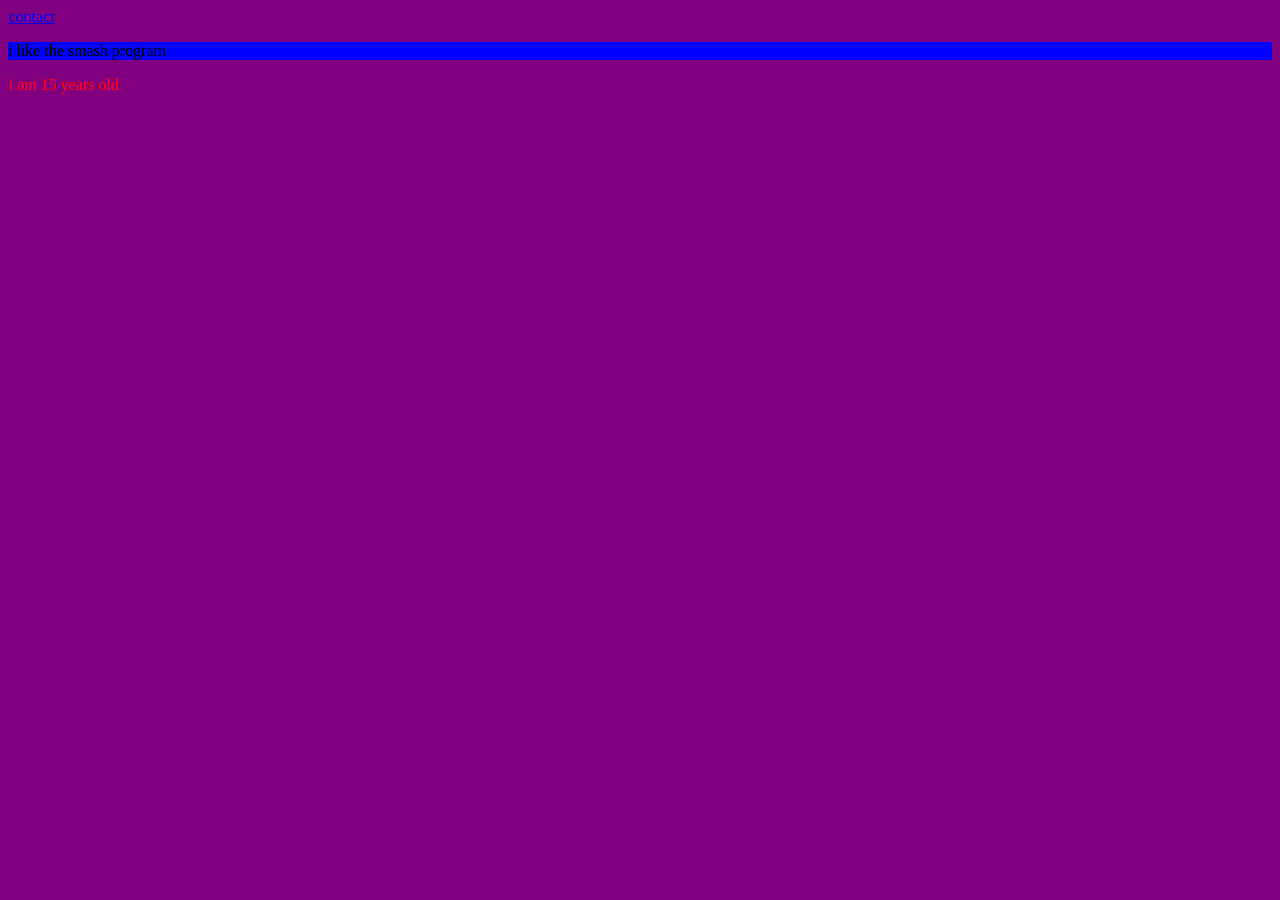
==== about.html @ 7335ac09 "change css" ====
<!DOCTYPE html>
<html lang="en">
<head>
    <meta charset="UTF-8">
    <meta name="viewport" content="width=device-width, initial-scale=1.0">
    <meta http-equiv="X-UA-Compatible" content="ie=edge">
    <link rel="stylesheet" href="portfolioStyle.css">
    <title>Document</title>
</head>
<body>
    <nav>
        <a href="contact.html">contact</a>
        </nav>
        <p class="project">i like the smash program</p>
        <p class= "aboutme" >i am 15 years old</p>
</body>
</html>
---- portfolioStyle.css ----
body {background:purple

}
-paragraph {
    font-family: Arial, Helvetica, sans-serif;
    color:  rgb(0,200,164);
    
} 

.project {
    background-color: blue;
}

.aboutme {
    color: red;
}
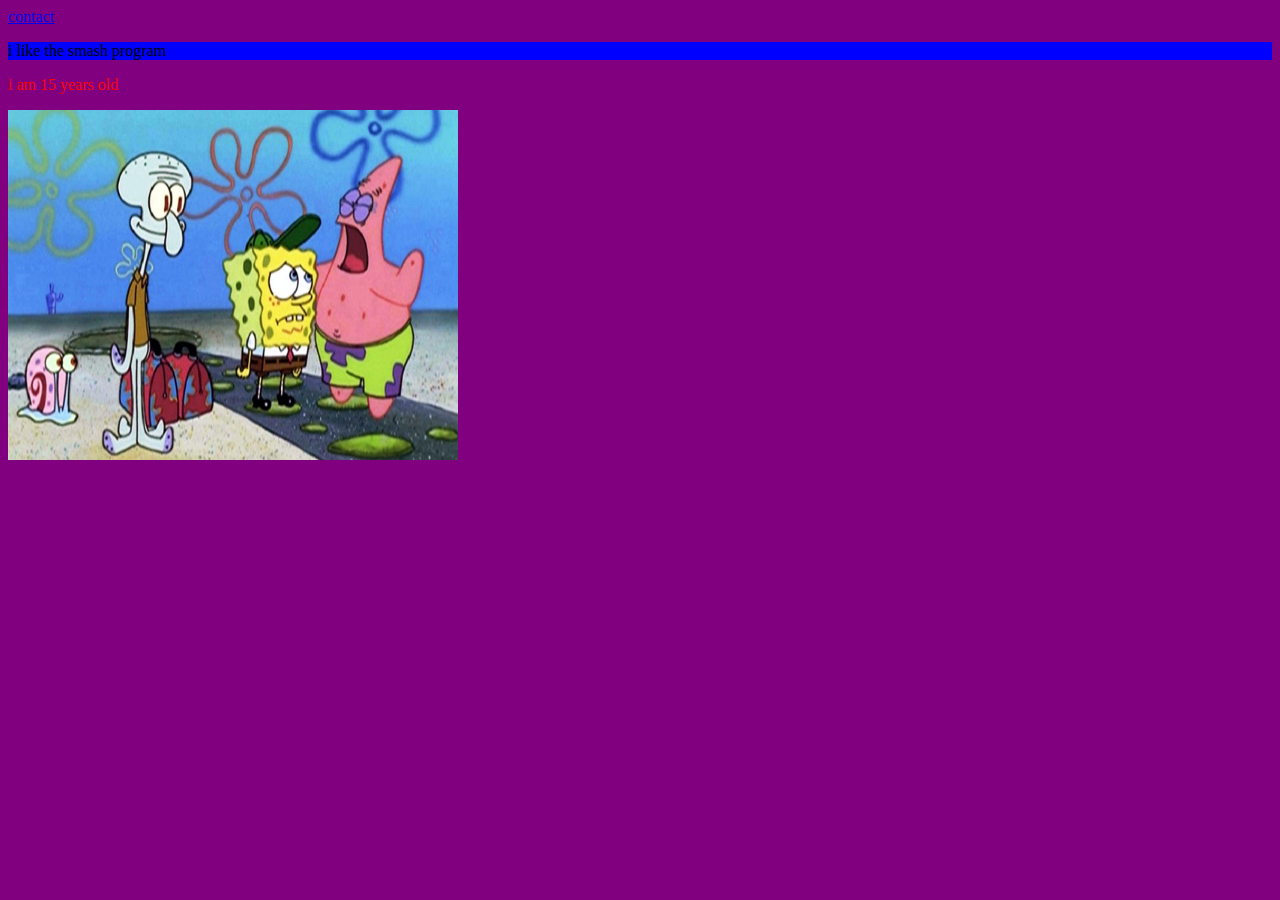
==== commit 504eedef: "added image to about me page" ====
--- a/about.html
+++ b/about.html
@@ -14,4 +14,9 @@
         <p class="project">i like the smash program</p>
         <p class= "aboutme" >i am 15 years old</p>
 </body>
-</html>+</html>
+<body></body>
+<aside> 
+    <img src= "INTRO2_EverettCollection_SpongeBobChars.JPG" height="350px" width="450px"></img>
+    
+</aside>--- a/portfolioStyle.css
+++ b/portfolioStyle.css
@@ -1,7 +1,7 @@
 body {background:purple
 
 }
--paragraph {
+.paragraph {
     font-family: Arial, Helvetica, sans-serif;
     color:  rgb(0,200,164);
     
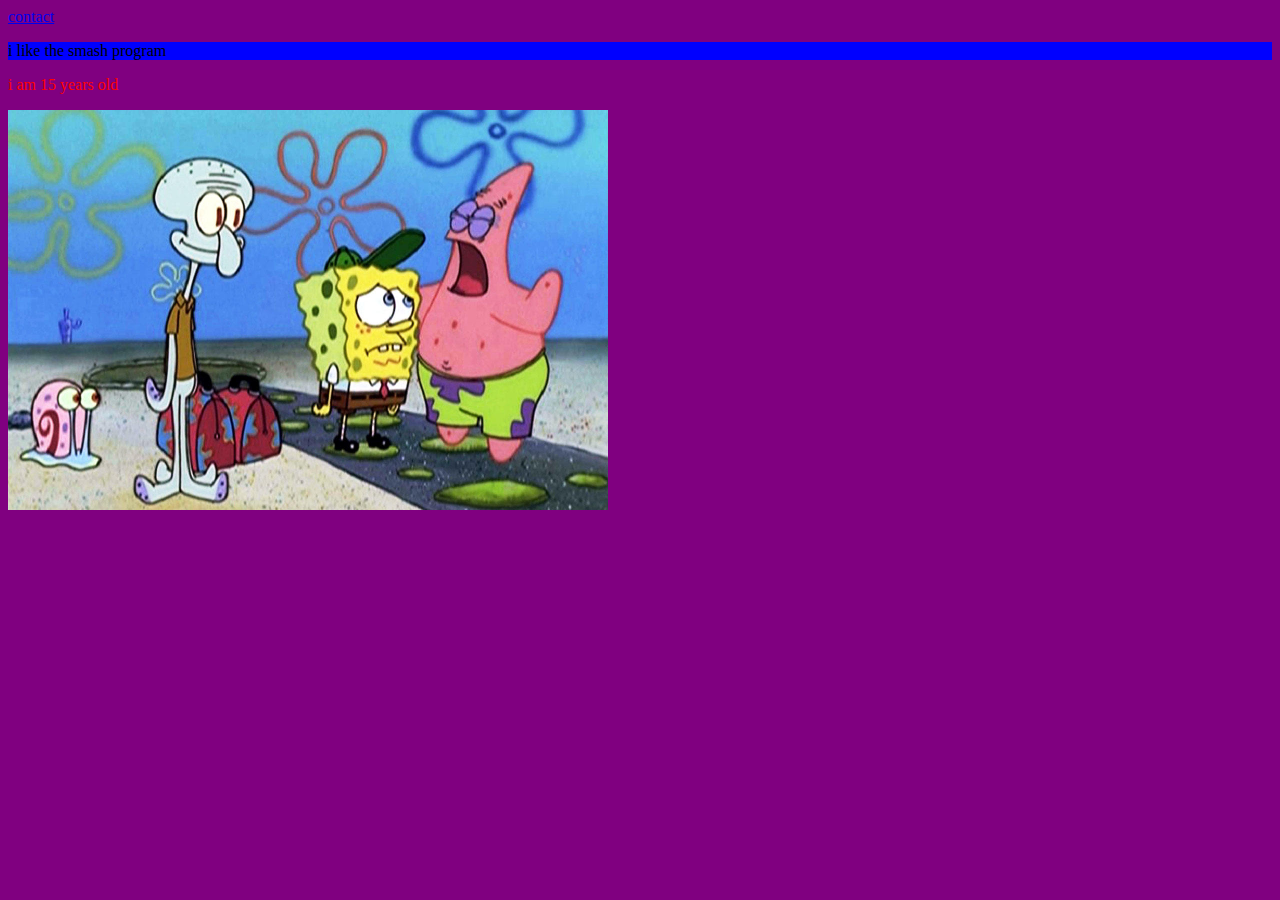
==== commit bd021540: "add link" ====
--- a/about.html
+++ b/about.html
@@ -17,6 +17,6 @@
 </html>
 <body></body>
 <aside> 
-    <img src= "INTRO2_EverettCollection_SpongeBobChars.JPG" height="350px" width="450px"></img>
+    <img id="picture" src="INTRO2_EverettCollection_SpongeBobChars.JPG" alt="my picture"></img>
     
 </aside>--- a/portfolioStyle.css
+++ b/portfolioStyle.css
@@ -13,4 +13,27 @@
 
 .aboutme {
     color: red;
-}+}
+
+#picture{
+    height:400px;
+    width:600px;
+
+}
+div{
+    float: left;
+    font-size: 30px;
+    color: black;
+    text-align: left;
+     widows: 30%;
+     padding:10px;
+     border-style: solid;
+     border-color: blue
+     border-width: 10px;
+     margin: 3em;  
+}
+
+
+
+
+
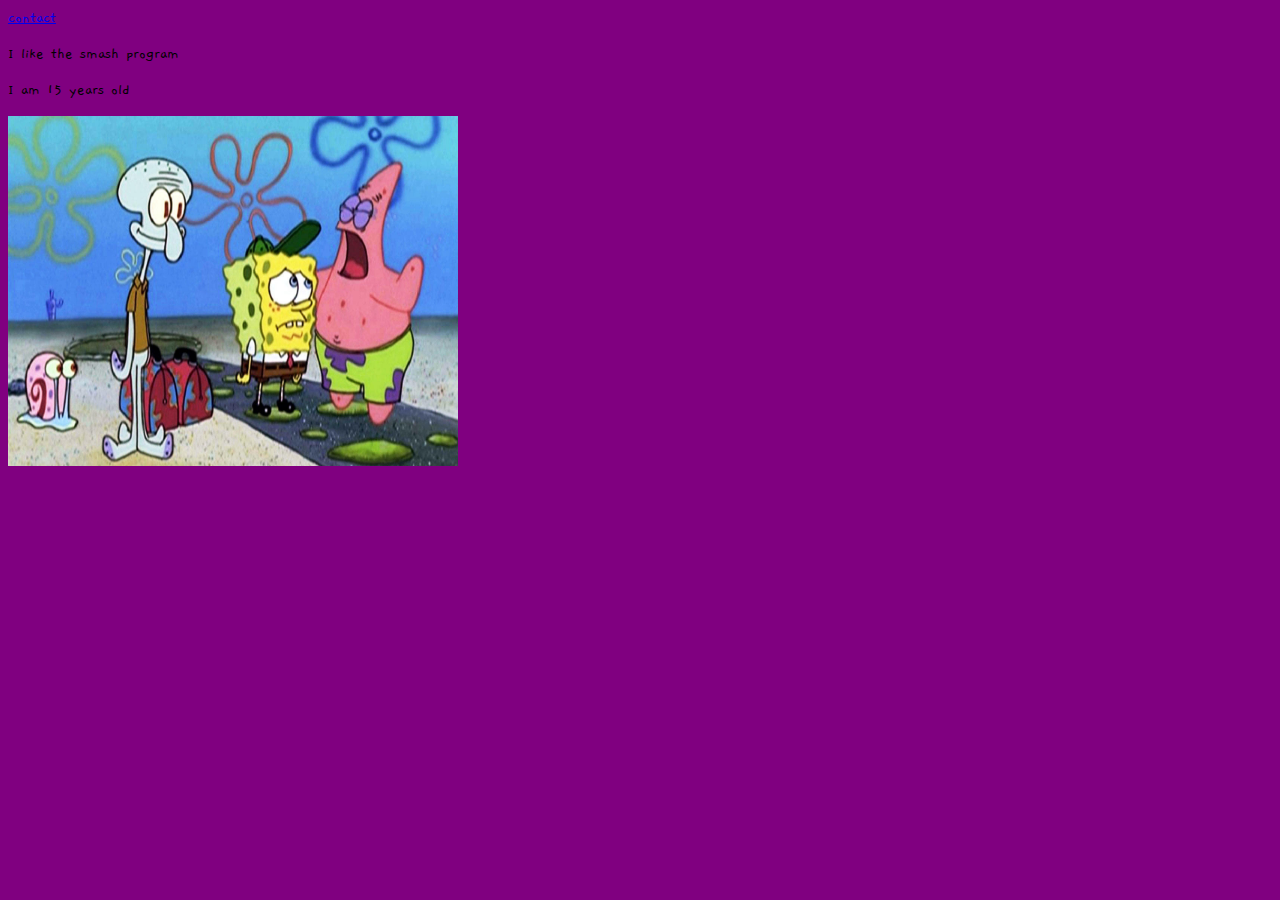
==== commit 37c2b164: "added to the image" ====
--- a/about.html
+++ b/about.html
@@ -5,18 +5,22 @@
     <meta name="viewport" content="width=device-width, initial-scale=1.0">
     <meta http-equiv="X-UA-Compatible" content="ie=edge">
     <link rel="stylesheet" href="portfolioStyle.css">
-    <title>Document</title>
+    <link href="https://fonts.googleapis.com/css?family=Amatic+SC|Gaegu|Hind+Siliguri" rel="stylesheet">
+        <!-- //TODO:  Makes sure your document title is the same as the link 
+    description for each page -->
+    <title>about me </title>
 </head>
 <body>
     <nav>
         <a href="contact.html">contact</a>
         </nav>
-        <p class="project">i like the smash program</p>
-        <p class= "aboutme" >i am 15 years old</p>
+        <p class="project">I like the smash program</p>
+        <p class= "aboutme" >I am 15 years old</p>
 </body>
 </html>
+<!-- TODO: Watch your duplicate <body></body> tags.   -->
 <body></body>
-<aside> 
-    <img id="picture" src="INTRO2_EverettCollection_SpongeBobChars.JPG" alt="my picture"></img>
-    
+<!-- TODO: Make sure your content is inside your <body></body> tags -->
+<aside>
+    <img id="picture" src="INTRO2_EverettCollection_SpongeBobChars.JPG" height=350px width=450px />
 </aside>--- a/portfolioStyle.css
+++ b/portfolioStyle.css
@@ -1,39 +1,37 @@
-body {background:purple
+body {
+    background:purple;
+    font-family: 'Gaegu', cursive;
 
 }
-.paragraph {
-    font-family: Arial, Helvetica, sans-serif;
-    color:  rgb(0,200,164);
-    
-} 
+h1{
+    font-family: 'Amatic SC', cursive;
 
-.project {
-    background-color: blue;
-}
-
-.aboutme {
-    color: red;
-}
-
-#picture{
-    height:400px;
-    width:600px;
-
-}
-div{
-    float: left;
-    font-size: 30px;
-    color: black;
-    text-align: left;
-     widows: 30%;
-     padding:10px;
-     border-style: solid;
-     border-color: blue
-     border-width: 10px;
-     margin: 3em;  
 }
 
 
 
-
-
+#paragraph1 {
+    font-family: Arial, Helvetica, sans-serif;
+    color:black;
+    font-size: 1rem
+}
+#paragraph2 {
+   font-family: Arial, Helvetica, sans-serif;
+   color:black;
+   font-size :1rem;
+}
+@keyframes appear {
+    0%{
+        transform:scale(0.1)
+    }
+    60%{
+        transform: scale(1.5)
+    }
+    100%{
+        transform: scale(1)
+    }
+}
+#picture {
+    animation-name: appear;
+    animation-duration: 5s;
+}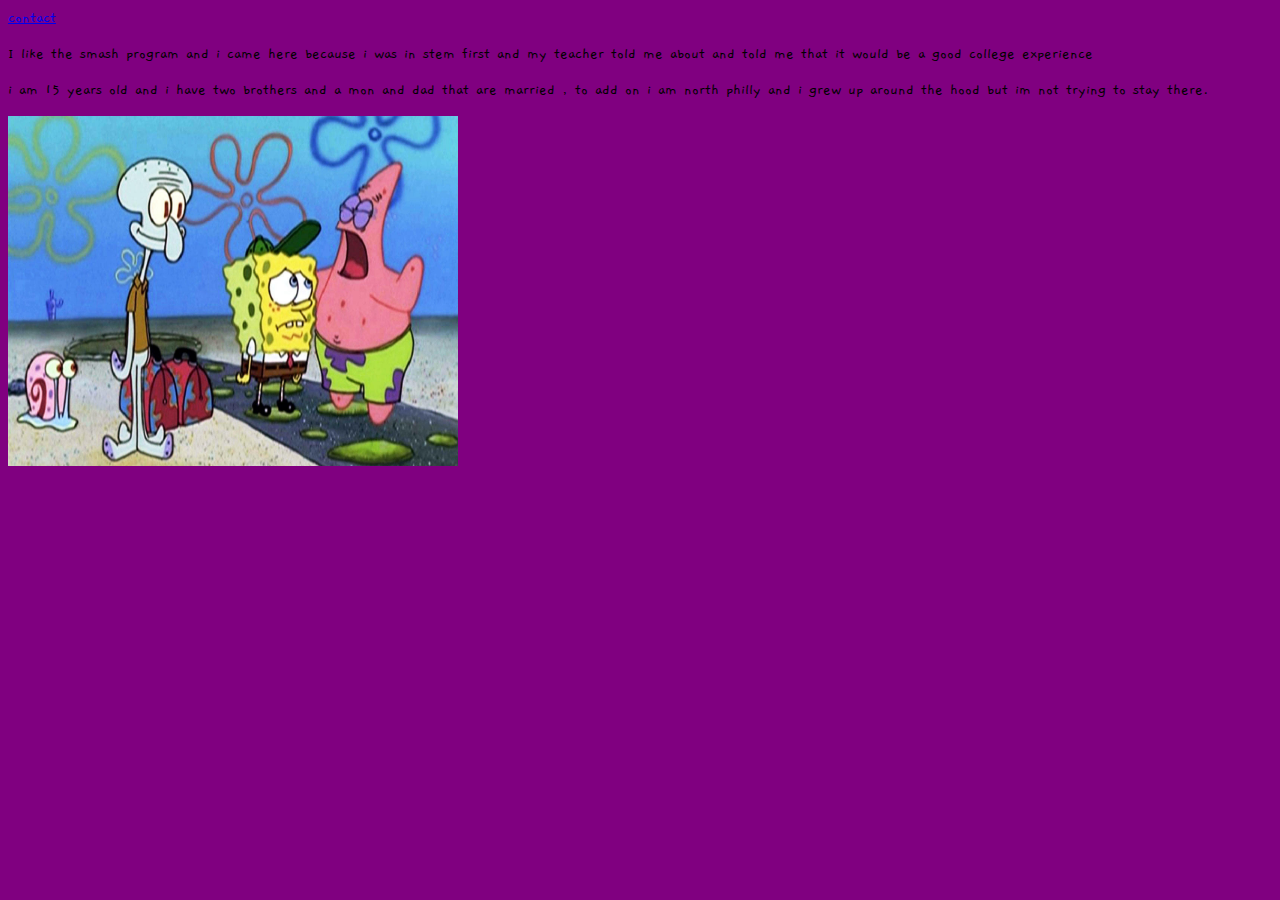
==== commit 5cbc7c37: "sentence" ====
--- a/about.html
+++ b/about.html
@@ -14,8 +14,10 @@
     <nav>
         <a href="contact.html">contact</a>
         </nav>
-        <p class="project">I like the smash program</p>
-        <p class= "aboutme" >I am 15 years old</p>
+        <p class="project">I like the smash program and i came here because i was in stem first and my teacher told me about and told me that it would be a good college experience</p>
+        <p class= "aboutme" >i am 15 years old and i have two brothers and a mon and dad that are married , to add on i am north philly and i grew up around the hood but im not </body>
+</html>
+trying to stay there.</p>
 </body>
 </html>
 <!-- TODO: Watch your duplicate <body></body> tags.   -->
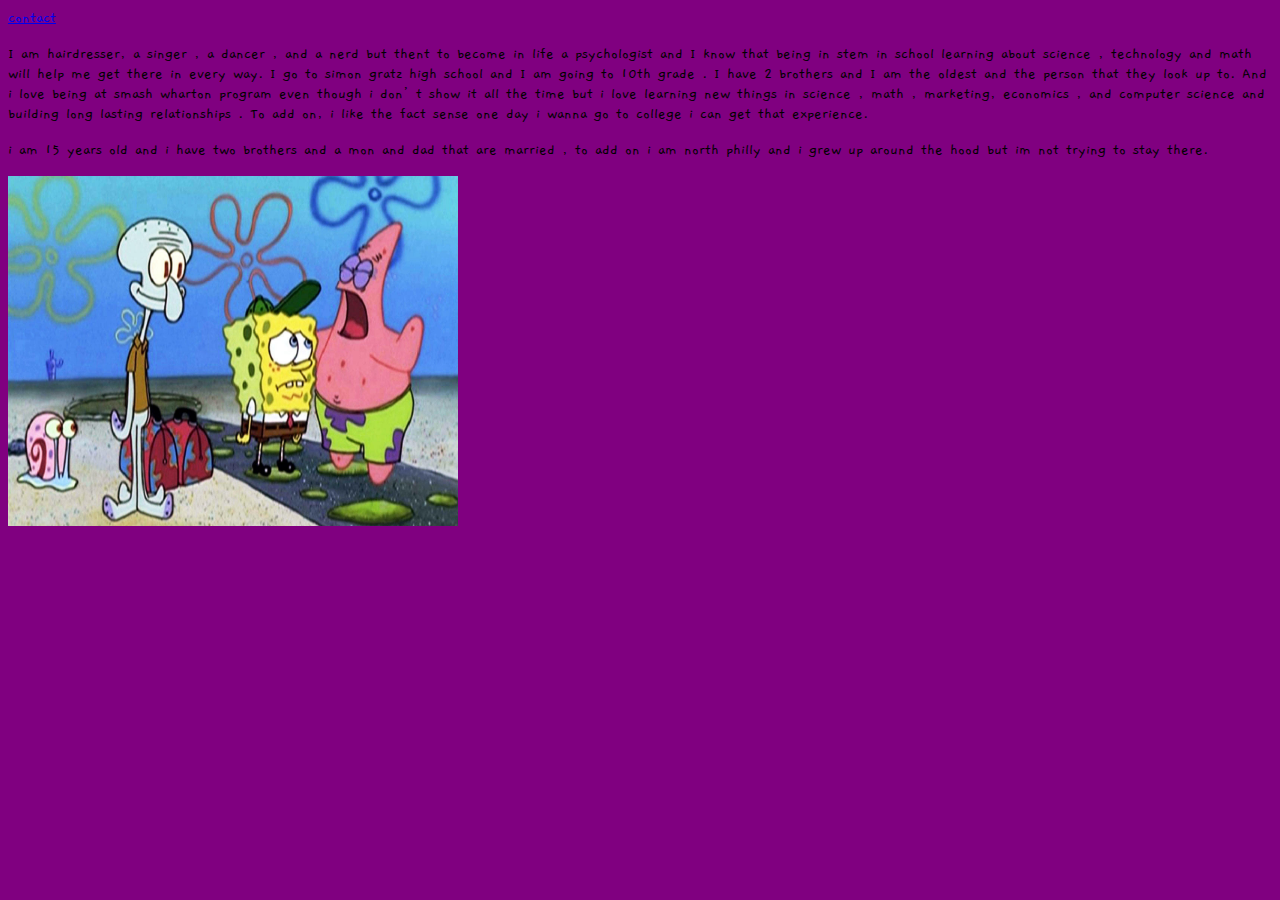
==== commit b3b03cd4: "idk" ====
--- a/about.html
+++ b/about.html
@@ -1,26 +1,37 @@
 <!DOCTYPE html>
 <html lang="en">
+
 <head>
     <meta charset="UTF-8">
     <meta name="viewport" content="width=device-width, initial-scale=1.0">
     <meta http-equiv="X-UA-Compatible" content="ie=edge">
     <link rel="stylesheet" href="portfolioStyle.css">
     <link href="https://fonts.googleapis.com/css?family=Amatic+SC|Gaegu|Hind+Siliguri" rel="stylesheet">
-        <!-- //TODO:  Makes sure your document title is the same as the link 
+    <!-- //TODO:  Makes sure your document title is the same as the link 
     description for each page -->
     <title>about me </title>
 </head>
+
 <body>
     <nav>
         <a href="contact.html">contact</a>
-        </nav>
-        <p class="project">I like the smash program and i came here because i was in stem first and my teacher told me about and told me that it would be a good college experience</p>
-        <p class= "aboutme" >i am 15 years old and i have two brothers and a mon and dad that are married , to add on i am north philly and i grew up around the hood but im not </body>
+    </nav>
+    <p class="project"> I am hairdresser, a singer , a dancer , and a nerd but thent to become in life a psychologist and I know that being in
+        stem in school learning about science , technology and math will help me get there in every way. I go to simon gratz
+        high school and I am going to 10th grade . I have 2 brothers and I am the oldest and the person that they look up
+        to. And i love being at smash wharton program even though i don’t show it all the time but i love learning new things
+        in science , math , marketing, economics , and computer science and building long lasting relationships . To add
+        on, i like the fact sense one day i wanna go to college i can get that experience.
+    </p>
+    <p class="aboutme">i am 15 years old and i have two brothers and a mon and dad that are married , to add on i am north philly and i grew
+        up around the hood but im not </body>
 </html>
 trying to stay there.</p>
 </body>
+
 </html>
 <!-- TODO: Watch your duplicate <body></body> tags.   -->
+
 <body></body>
 <!-- TODO: Make sure your content is inside your <body></body> tags -->
 <aside>
